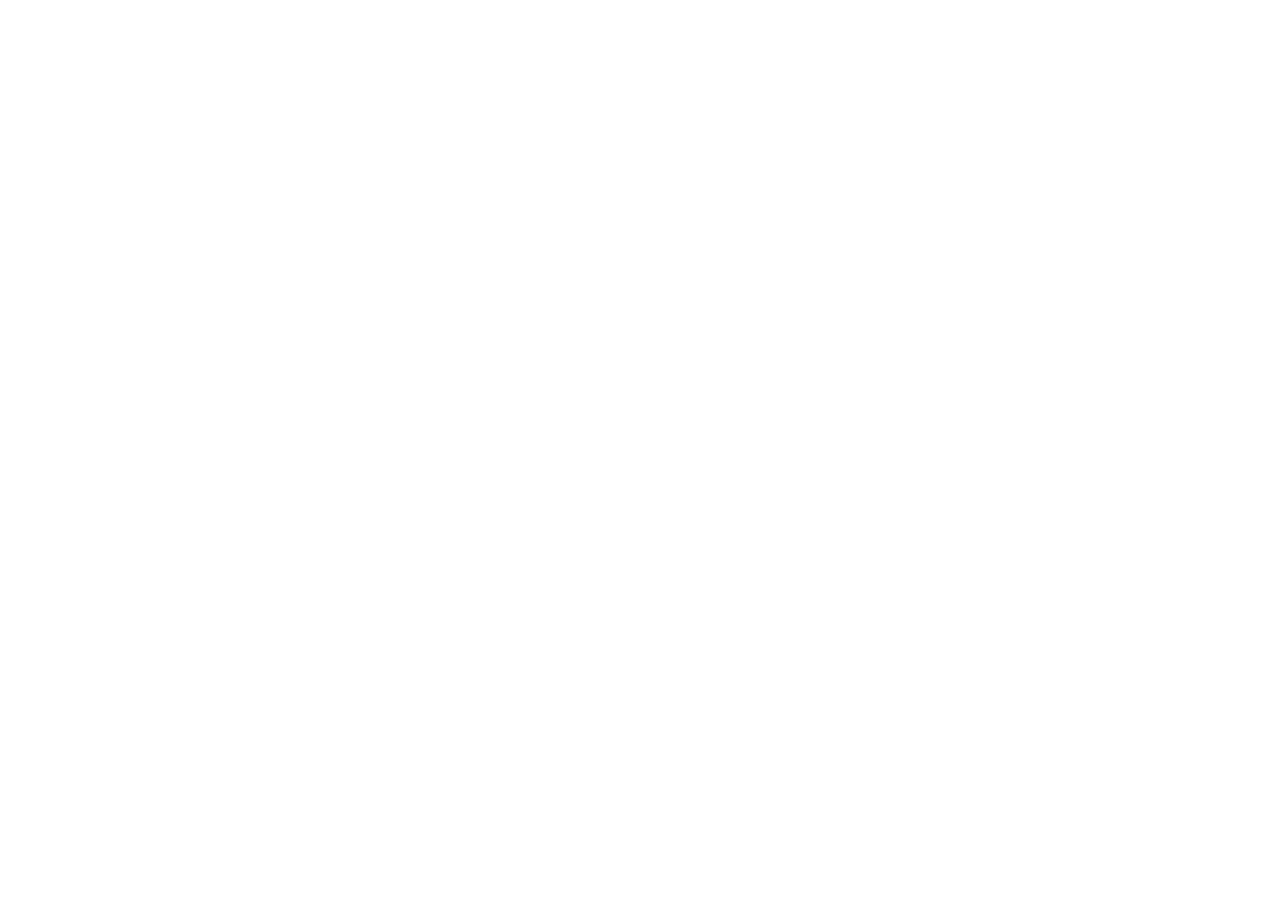
==== index.html @ 9d382da0 "feat: initialize UnblockHub project structure Setup the project scaffold including Vite configuratio" ====
<!doctype html>
<html lang="en">
  <head>
    <meta charset="UTF-8" />
    <meta name="viewport" content="width=device-width, initial-scale=1.0" />
    <title>UnblockHub - HTML5 Offline Web Portal</title>
    <meta name="description" content="A fast, lightweight, and fully offline unblocked website featuring classic arcade games, tab cloaking, panic mode, productivity tools, and exportable standalone HTML, JS, and CSS files." />
    <meta property="og:title" content="UnblockHub - HTML5 Offline Web Portal" />
    <meta property="og:description" content="A fast, lightweight, and fully offline unblocked website featuring classic arcade games, tab cloaking, panic mode, productivity tools, and exportable standalone HTML, JS, and CSS files." />
    <meta property="og:type" content="website" />
    <meta name="twitter:card" content="summary_large_image" />
    <link rel="preconnect" href="https://fonts.googleapis.com">
    <link rel="preconnect" href="https://fonts.gstatic.com" crossorigin>
    <link href="https://fonts.googleapis.com/css2?family=JetBrains+Mono:wght@400;500;600&family=Plus+Jakarta+Sans:wght@400;500;600;700;800&display=swap" rel="stylesheet">
  </head>
  <body class="bg-slate-950 text-slate-100 antialiased selection:bg-emerald-500 selection:text-white">
    <div id="root"></div>
    <script type="module" src="/src/main.jsx"></script>
  </body>
</html>
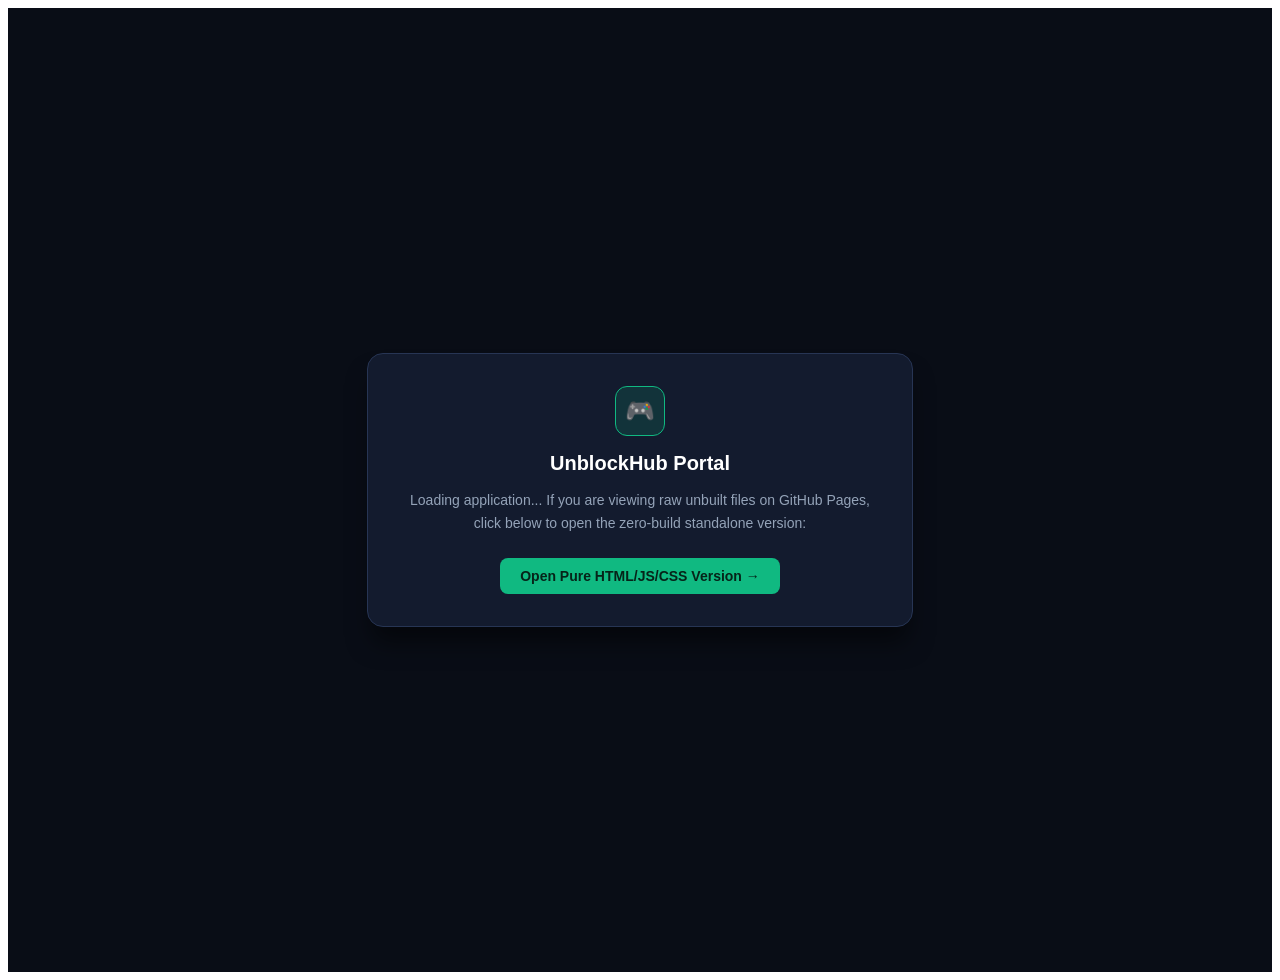
==== commit ee73e116: "feat: add GitHub Pages deployment workflow Configure Vite for relative paths, add a fallback loading" ====
--- a/index.html
+++ b/index.html
@@ -14,8 +14,22 @@
     <link href="https://fonts.googleapis.com/css2?family=JetBrains+Mono:wght@400;500;600&family=Plus+Jakarta+Sans:wght@400;500;600;700;800&display=swap" rel="stylesheet">
   </head>
   <body class="bg-slate-950 text-slate-100 antialiased selection:bg-emerald-500 selection:text-white">
-    <div id="root"></div>
-    <script type="module" src="/src/main.jsx"></script>
+    <div id="root">
+      <!-- Fallback displayed only if raw unbundled JSX cannot execute in browser on GitHub Pages -->
+      <div style="min-height: 100vh; display: flex; align-items: center; justify-content: center; padding: 2rem; background: #090d16; color: #f8fafc; font-family: sans-serif; text-align: center;">
+        <div style="max-width: 480px; background: #131b2e; border: 1px solid #273554; border-radius: 16px; padding: 2rem; box-shadow: 0 20px 25px -5px rgba(0,0,0,0.5);">
+          <div style="width: 48px; height: 48px; background: rgba(16, 185, 129, 0.15); border: 1px solid #10b981; border-radius: 12px; margin: 0 auto 1rem; display: flex; align-items: center; justify-content: center; font-size: 24px;">🎮</div>
+          <h2 style="font-size: 1.25rem; font-weight: bold; margin-bottom: 0.5rem; color: #ffffff;">UnblockHub Portal</h2>
+          <p style="font-size: 0.875rem; color: #94a3b8; line-height: 1.6; margin-bottom: 1.5rem;">
+            Loading application... If you are viewing raw unbuilt files on GitHub Pages, click below to open the zero-build standalone version:
+          </p>
+          <a href="./standalone/index.html" style="display: inline-block; background: #10b981; color: #062419; font-weight: bold; font-size: 0.875rem; padding: 0.625rem 1.25rem; border-radius: 8px; text-decoration: none; transition: opacity 0.2s;">
+            Open Pure HTML/JS/CSS Version &rarr;
+          </a>
+        </div>
+      </div>
+    </div>
+    <script type="module" src="./src/main.jsx"></script>
   </body>
 </html>
 
